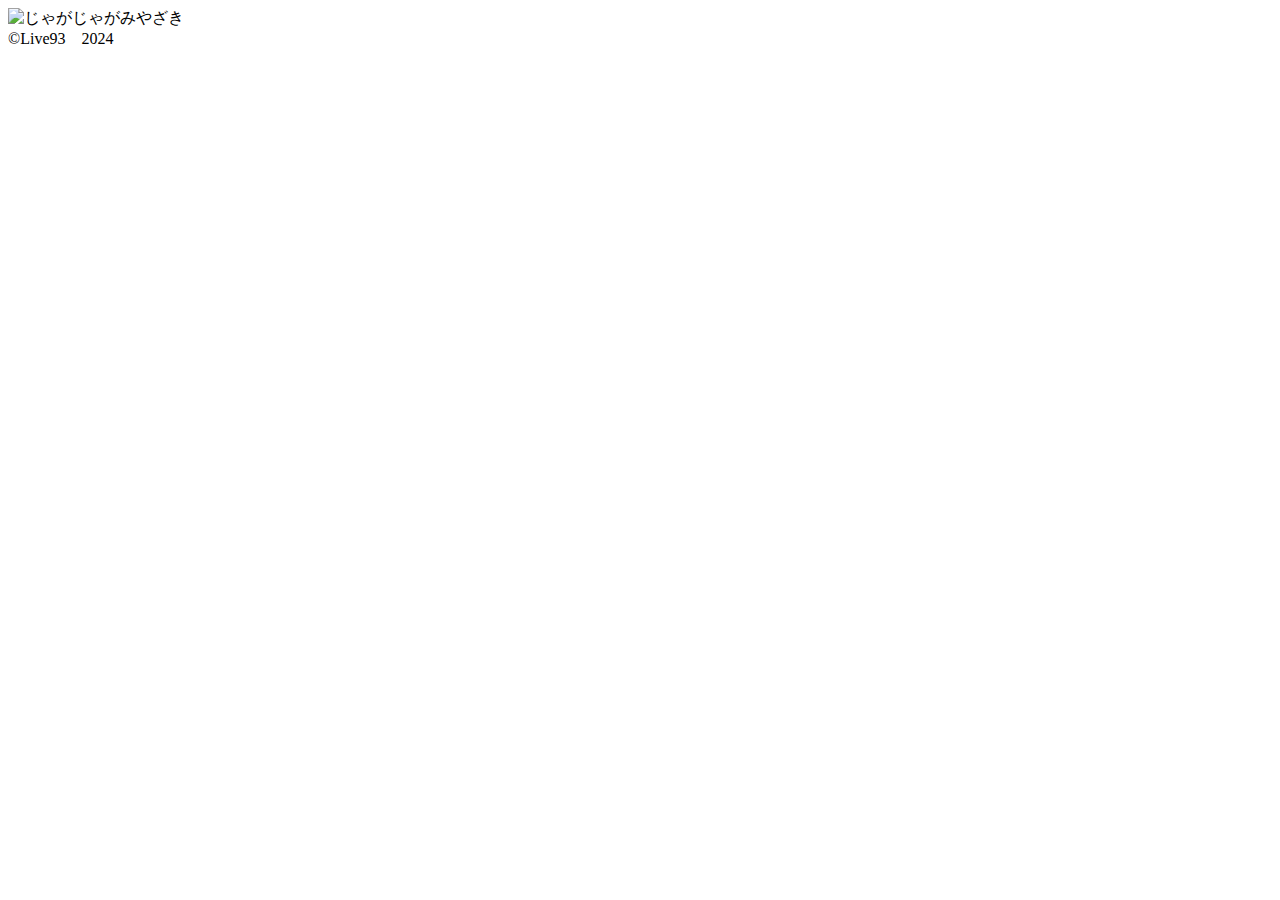
==== public/CSS/bace.html @ f224bb0f "bace.htmlとCSS追加しました。" ====
<!DOCTYPE html>
<html lang="ja">
<head>
    <meta charset="UTF-8">
    <meta name="viewport" content="width=device-width, initial-scale=1.0">
    <title>ベース</title>
    <link rel="stylesheet" href="css/style.css">
</head>
<body>
    <header id="header">
        <div class="hf_top"></div>
        <div class="hf_bottom"></div>
        <div><img src="img/logo.png" alt="じゃがじゃがみやざき"></div>
    </header>
    <main>
        <div class="content">
            
        </div>
    </main>
    <footer id="footer">
        <div class="hf_top"></div>
        <div class="hf_bottom"></div>
        <div class="copyright">&copy;Live93　2024</div>
    </footer>
</body>
</html>
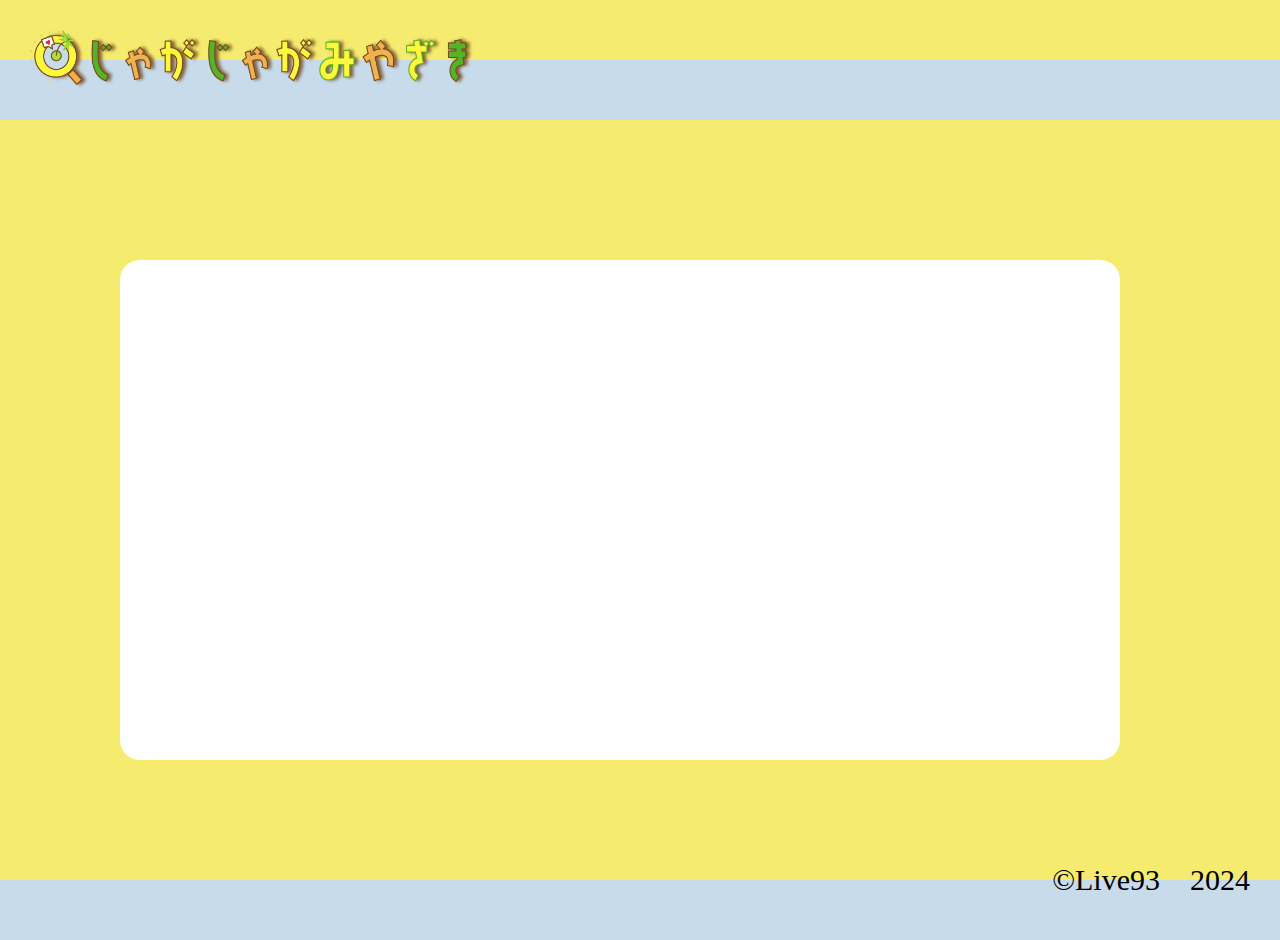
==== commit ad7ac336: "imageの追加" ====
--- a/public/CSS/bace.html
+++ b/public/CSS/bace.html
@@ -4,13 +4,13 @@
     <meta charset="UTF-8">
     <meta name="viewport" content="width=device-width, initial-scale=1.0">
     <title>ベース</title>
-    <link rel="stylesheet" href="css/style.css">
+    <link rel="stylesheet" href="style.css">
 </head>
 <body>
     <header id="header">
         <div class="hf_top"></div>
         <div class="hf_bottom"></div>
-        <div><img src="img/logo.png" alt="じゃがじゃがみやざき"></div>
+        <div><img src="../img/logo.png" alt="じゃがじゃがみやざき"></div>
     </header>
     <main>
         <div class="content">
--- a/public/CSS/style.css
+++ b/public/CSS/style.css
@@ -0,0 +1,132 @@
+@charset "UTF-8";
+
+html {
+    font-size: 100%;
+}
+
+body {
+    color: #000;
+    font-size: 0.9rem;
+    font-family: '', '', serif;
+    margin: 0;
+}
+
+a {
+    text-decoration: none;
+    color: #000;
+}
+
+li {
+    list-style: none;
+}
+
+img {
+    max-width: 100%;
+}
+
+/* ------------------------
+        h1
+------------------------ */
+.site_title {
+    width: 200px;
+}
+
+.site_title a {
+    display: block;
+}
+
+.site_title img {
+    line-height: 1px;
+}
+
+/* ------------------------
+        h2
+------------------------ */
+.section_title {
+    font-size: 1.2rem;
+    margin-bottom: 20px;
+}
+
+/* ------------------------
+        h3
+------------------------ */
+.footer_title {
+    width: 200px;
+}
+
+.footer_title a {
+    display: block;
+}
+
+.footer_title img {
+    line-height: 1px;
+}
+
+/* ------------------------
+        共通セクション
+------------------------ */
+.wrapper {
+    width: 960px;
+    margin: 0 auto;
+}
+
+/* ------------------------
+        ヘッダー
+------------------------ */
+#header {
+    position: relative;
+}
+
+#header img {
+    position: absolute;
+    height: 60px;
+    top: 30px;
+    left: 30px;
+}
+
+.hf_top {
+    width: 100%;
+    height: 60px;
+    background-color: #F5EC6F;
+}
+
+.hf_bottom {
+    width: 100%;
+    height: 60px;
+    background-color: #c8dbea;
+}
+
+/* ------------------------
+        main
+------------------------ */
+main {
+    position: relative;
+    margin: 0 auto;
+    height: 700px;
+    background-color: #F5EC6F;
+}
+
+.content {
+    position: absolute;
+    margin: 0 auto;
+    height: 500px;
+    width: 1000px;
+    border-radius: 20px;
+    background-color: #fff;
+    top: 20%;
+    left: 120px;
+}
+
+/* ------------------------
+        フッター
+------------------------ */
+#footer {
+    position: relative;
+}
+
+.copyright {
+    position: absolute;
+    font-size: 30px;
+    top: 40px;
+    right: 30px;
+}